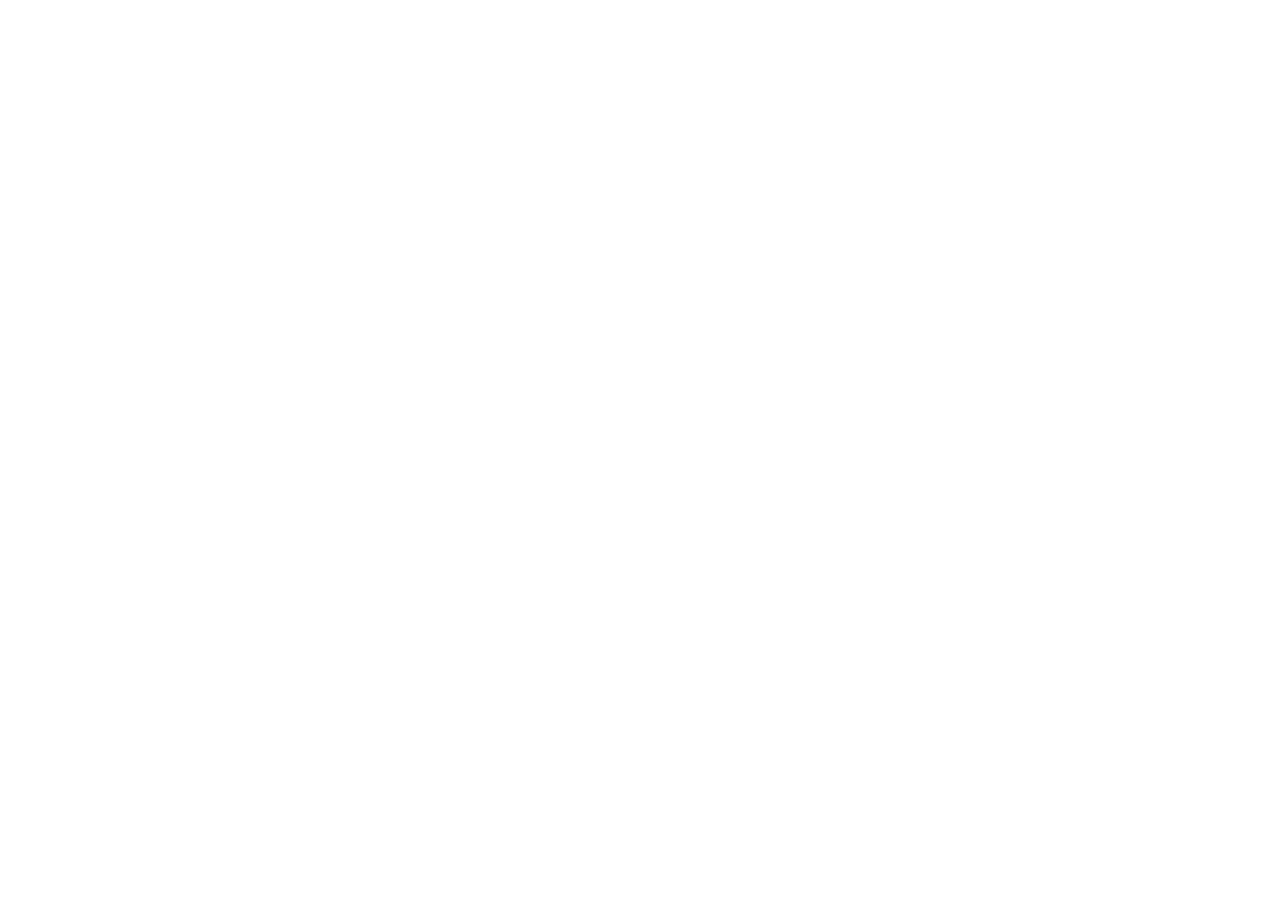
==== responsive/index.html @ b0b2b353 "initial setup" ====
<!DOCTYPE HTML>

<html>

<head>
  <title>Homer's Night Out</title>
  <link rel="stylesheet" href="responsive.css"/>
  <meta name="viewport" content="width=device-width, initial-scale=1.0"/>
  <meta charset="utf-8" />
</head>

<body>
  <div class="homer"></div>
</body>
</html>
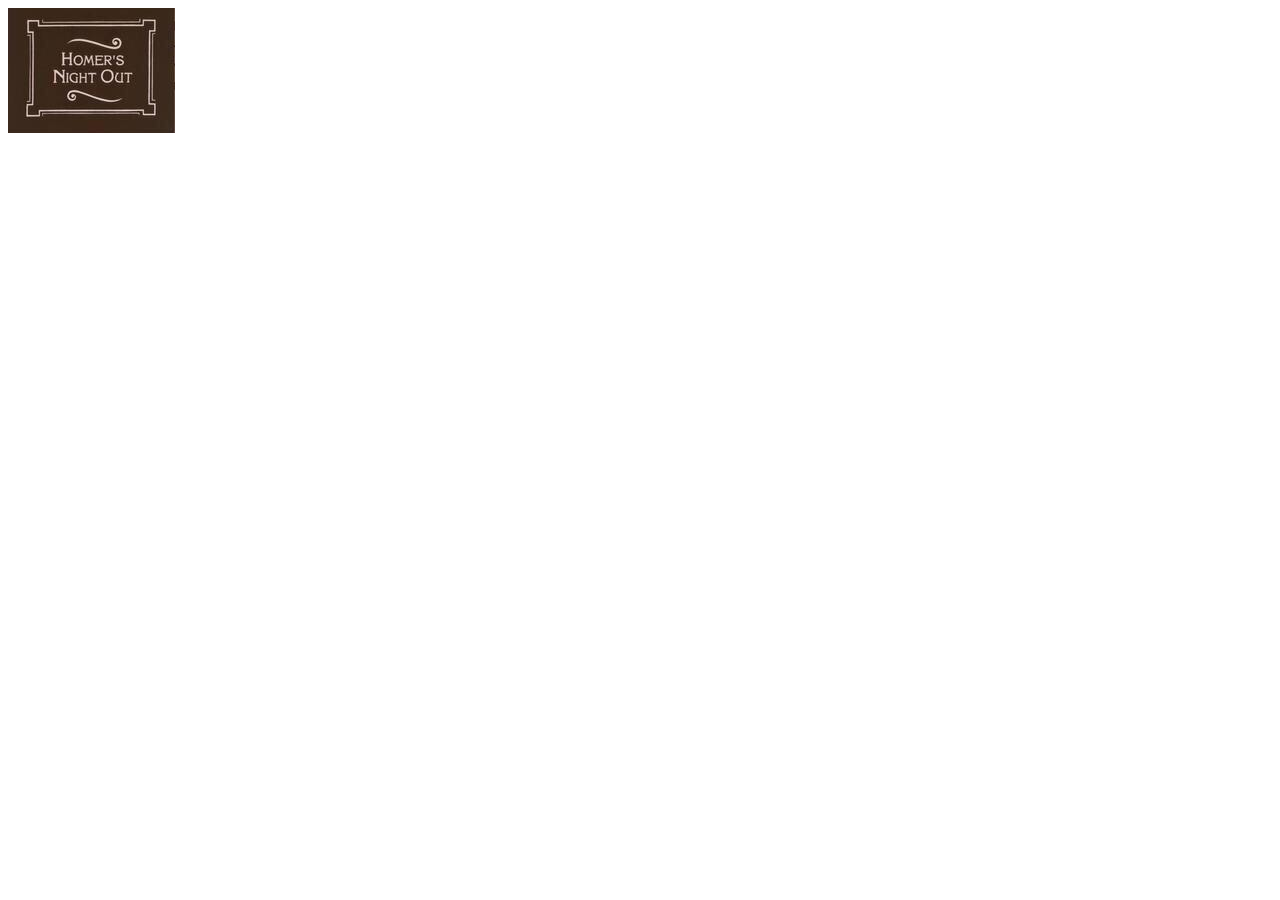
==== commit 1f3ef641: "add img positioning" ====
--- a/responsive/index.html
+++ b/responsive/index.html
@@ -10,6 +10,8 @@
 </head>
 
 <body>
-  <div class="homer"></div>
+  <div class="homer">
+    <img src="homer.jpeg" alt="homer" />
+  </div>
 </body>
 </html>--- a/responsive/responsive.css
+++ b/responsive/responsive.css
@@ -0,0 +1,69 @@
+.homer {
+  position: relative;
+  overflow: hidden;
+  width: 166.5px;
+  height: 125px;
+}
+
+img {
+  position: absolute;
+}
+
+/* If the browser screen width is greater than 1200 pixels, display the top-left image of homer.jpg */
+@media (min-width: 1200px) {
+  img {
+    top: 0px;
+  }
+}
+
+/* If the browser screen width is greater than 1100 pixels but less than or equal to 1200 pixels, display the second image on the first row */
+@media (min-width: 1101px) and (max-width: 1200px) {
+  img {
+    left: -166.5px;
+  }
+}
+
+/* If the browser screen width is greater than 1000 pixels but less than or equal to 1100 pixels, display the first image on the second row */
+@media (min-width: 1001px) and (max-width: 1100px) {
+  img {
+    bottom: -250px;
+  }
+}
+
+/* If the browser screen width is greater than 900 pixels but less than or equal to 1000 pixels, display the second image on the second row */
+@media (min-width: 901px) and (max-width: 1000px) {
+  img {
+    bottom: -250px;
+    left: -166.5px;
+  }
+}
+
+/* If the browser screen width is greater than 800 pixels but less than or equal to 900 pixels, display the first image on the third row */
+@media (min-width: 801px) and (max-width: 900px) {
+  img {
+    bottom: -125px;
+  }
+}
+
+/* If the browser screen width is greater than 700 pixels but less than or equal to 800 pixels, display the second image on the third row */
+@media (min-width: 701px) and (max-width: 800px) {
+  img {
+    bottom: -125px;
+    left: -166.5px;
+  }
+}
+
+/* If the browser screen width is greater than 600 pixels but less than or equal to 700 pixels, display the first image on the fourth row */
+@media (min-width: 601px) and (max-width: 700px) {
+  img {
+    bottom: 0px;
+  }
+}
+
+/* If the browser screen width is less than or equal to 600 pixels, display the last image, bottom-right */
+@media (max-width: 600px) {
+  img {
+    bottom: 0px;
+    left: -166.5px;
+  }
+}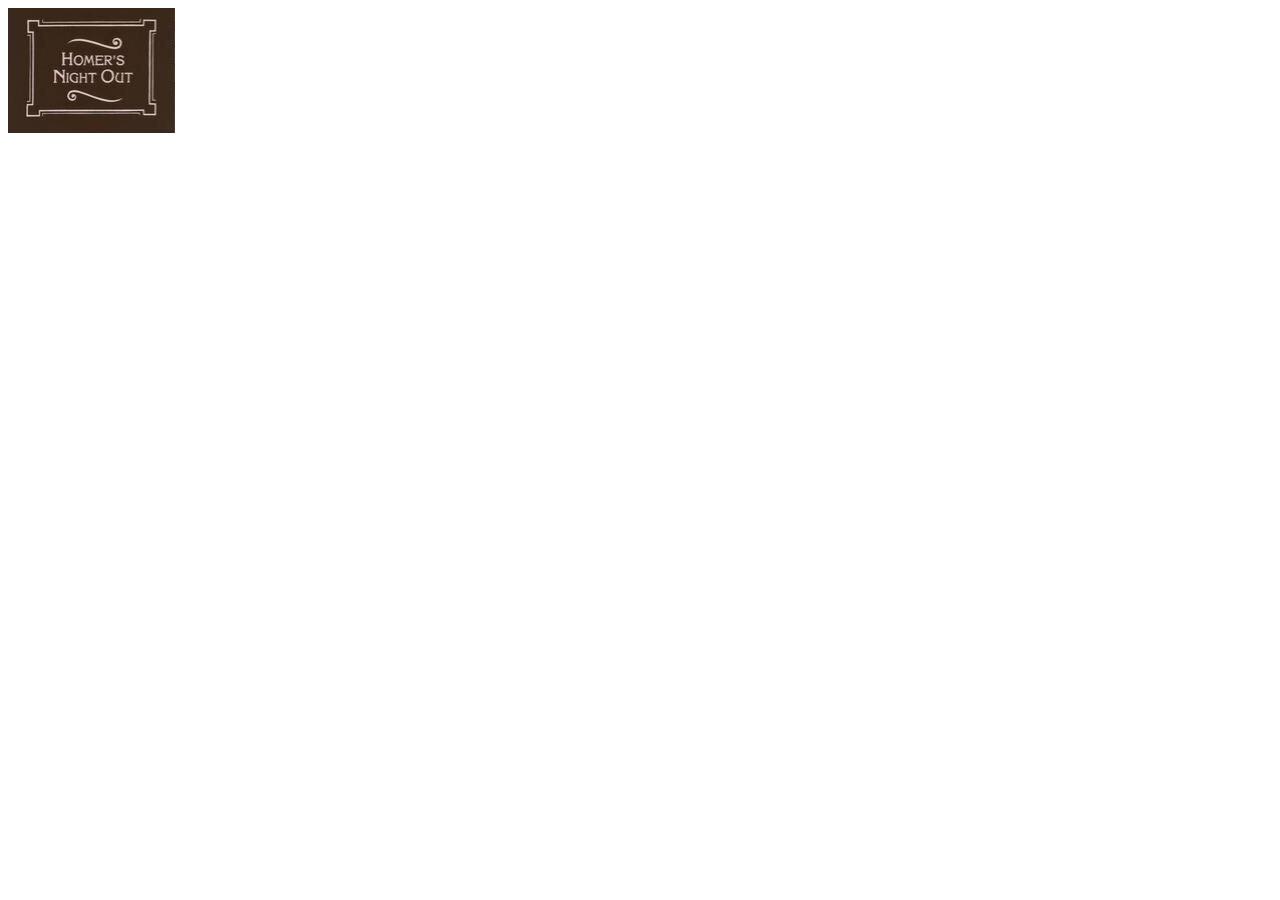
==== commit 894062f8: "oops, change to background image" ====
--- a/responsive/index.html
+++ b/responsive/index.html
@@ -11,7 +11,6 @@
 
 <body>
   <div class="homer">
-    <img src="homer.jpeg" alt="homer" />
   </div>
 </body>
 </html>--- a/responsive/responsive.css
+++ b/responsive/responsive.css
@@ -1,69 +1,58 @@
+
 .homer {
-  position: relative;
-  overflow: hidden;
+  background-image: url("homer.jpeg");
+  background-repeat: no-repeat;
   width: 166.5px;
   height: 125px;
 }
 
-img {
-  position: absolute;
-}
-
 /* If the browser screen width is greater than 1200 pixels, display the top-left image of homer.jpg */
-@media (min-width: 1200px) {
-  img {
-    top: 0px;
-  }
-}
 
 /* If the browser screen width is greater than 1100 pixels but less than or equal to 1200 pixels, display the second image on the first row */
 @media (min-width: 1101px) and (max-width: 1200px) {
-  img {
-    left: -166.5px;
+  .homer {
+    background-position: -166.5px 0px;
   }
 }
 
 /* If the browser screen width is greater than 1000 pixels but less than or equal to 1100 pixels, display the first image on the second row */
 @media (min-width: 1001px) and (max-width: 1100px) {
-  img {
-    bottom: -250px;
+  .homer {
+    background-position: 0px -125px;
   }
 }
 
 /* If the browser screen width is greater than 900 pixels but less than or equal to 1000 pixels, display the second image on the second row */
 @media (min-width: 901px) and (max-width: 1000px) {
-  img {
-    bottom: -250px;
-    left: -166.5px;
+  .homer {
+    background-position: -166.5px -125px;
   }
 }
 
 /* If the browser screen width is greater than 800 pixels but less than or equal to 900 pixels, display the first image on the third row */
 @media (min-width: 801px) and (max-width: 900px) {
-  img {
-    bottom: -125px;
+  .homer {
+    background-position: 0px -250px;
   }
 }
 
 /* If the browser screen width is greater than 700 pixels but less than or equal to 800 pixels, display the second image on the third row */
 @media (min-width: 701px) and (max-width: 800px) {
-  img {
-    bottom: -125px;
-    left: -166.5px;
+  .homer {
+    background-position: -166.5px -250px;
   }
 }
 
 /* If the browser screen width is greater than 600 pixels but less than or equal to 700 pixels, display the first image on the fourth row */
 @media (min-width: 601px) and (max-width: 700px) {
-  img {
-    bottom: 0px;
+  .homer {
+    background-position: 0px -375px;
   }
 }
 
 /* If the browser screen width is less than or equal to 600 pixels, display the last image, bottom-right */
 @media (max-width: 600px) {
-  img {
-    bottom: 0px;
-    left: -166.5px;
+  .homer {
+    background-position: -166.5px -375px;
   }
 }